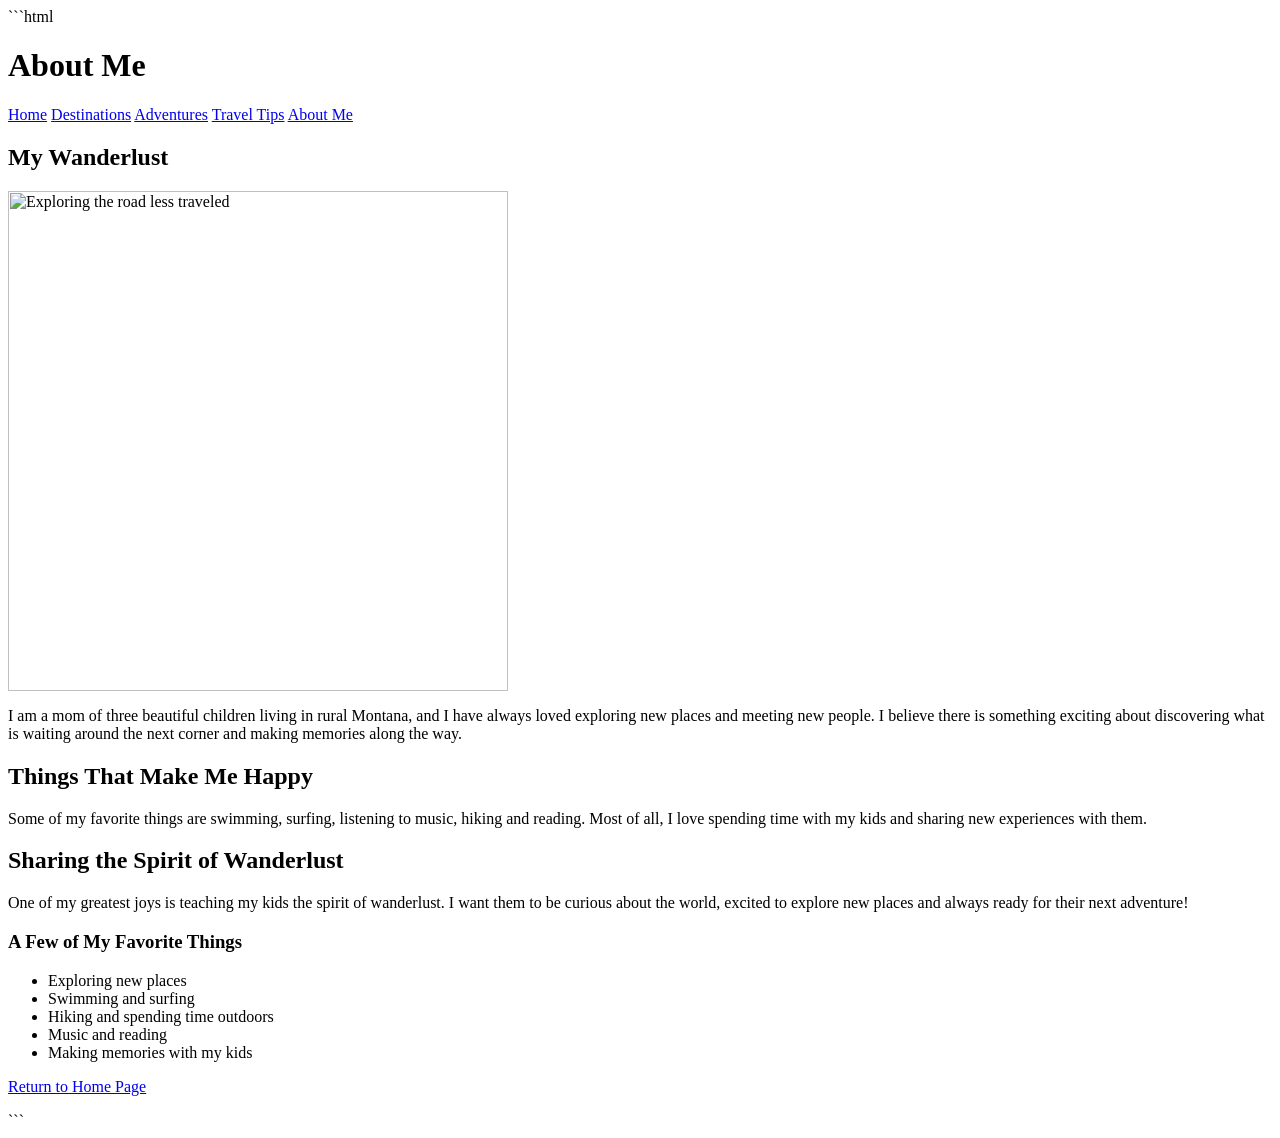
==== About.html @ 15038d4b "Add About Me page with personal details" ====
```html
<!DOCTYPE html>
<html>
  <head>
      <title>About Me</title>
  </head>

  <body>

      <h1>About Me</h1>

      <nav>
          <a href="index.html">Home</a>
          <a href="Destinations.html">Destinations</a>
          <a href="Adventures.html">Adventures</a>
          <a href="Tips.html">Travel Tips</a>
          <a href="About.html">About Me</a>
      </nav>

      <h2>My Wanderlust</h2>

      <img src="About.jpg" alt="Exploring the road less traveled" width="500">

      <p>I am a mom of three beautiful children living in rural Montana, and I have always loved exploring new places and meeting new people. I believe there is something exciting about discovering what is waiting around the next corner and making memories along the way.</p>

      <h2>Things That Make Me Happy</h2>

      <p>Some of my favorite things are swimming, surfing, listening to music, hiking and reading. Most of all, I love spending time with my kids and sharing new experiences with them.</p>

      <h2>Sharing the Spirit of Wanderlust</h2>

      <p>One of my greatest joys is teaching my kids the spirit of wanderlust. I want them to be curious about the world, excited to explore new places and always ready for their next adventure!</p>

      <h3>A Few of My Favorite Things</h3>

      <ul>
          <li>Exploring new places</li>
          <li>Swimming and surfing</li>
          <li>Hiking and spending time outdoors</li>
          <li>Music and reading</li>
          <li>Making memories with my kids</li>
      </ul>

      <p>
          <a href="index.html">Return to Home Page</a>
      </p>

  </body>
</html>
```
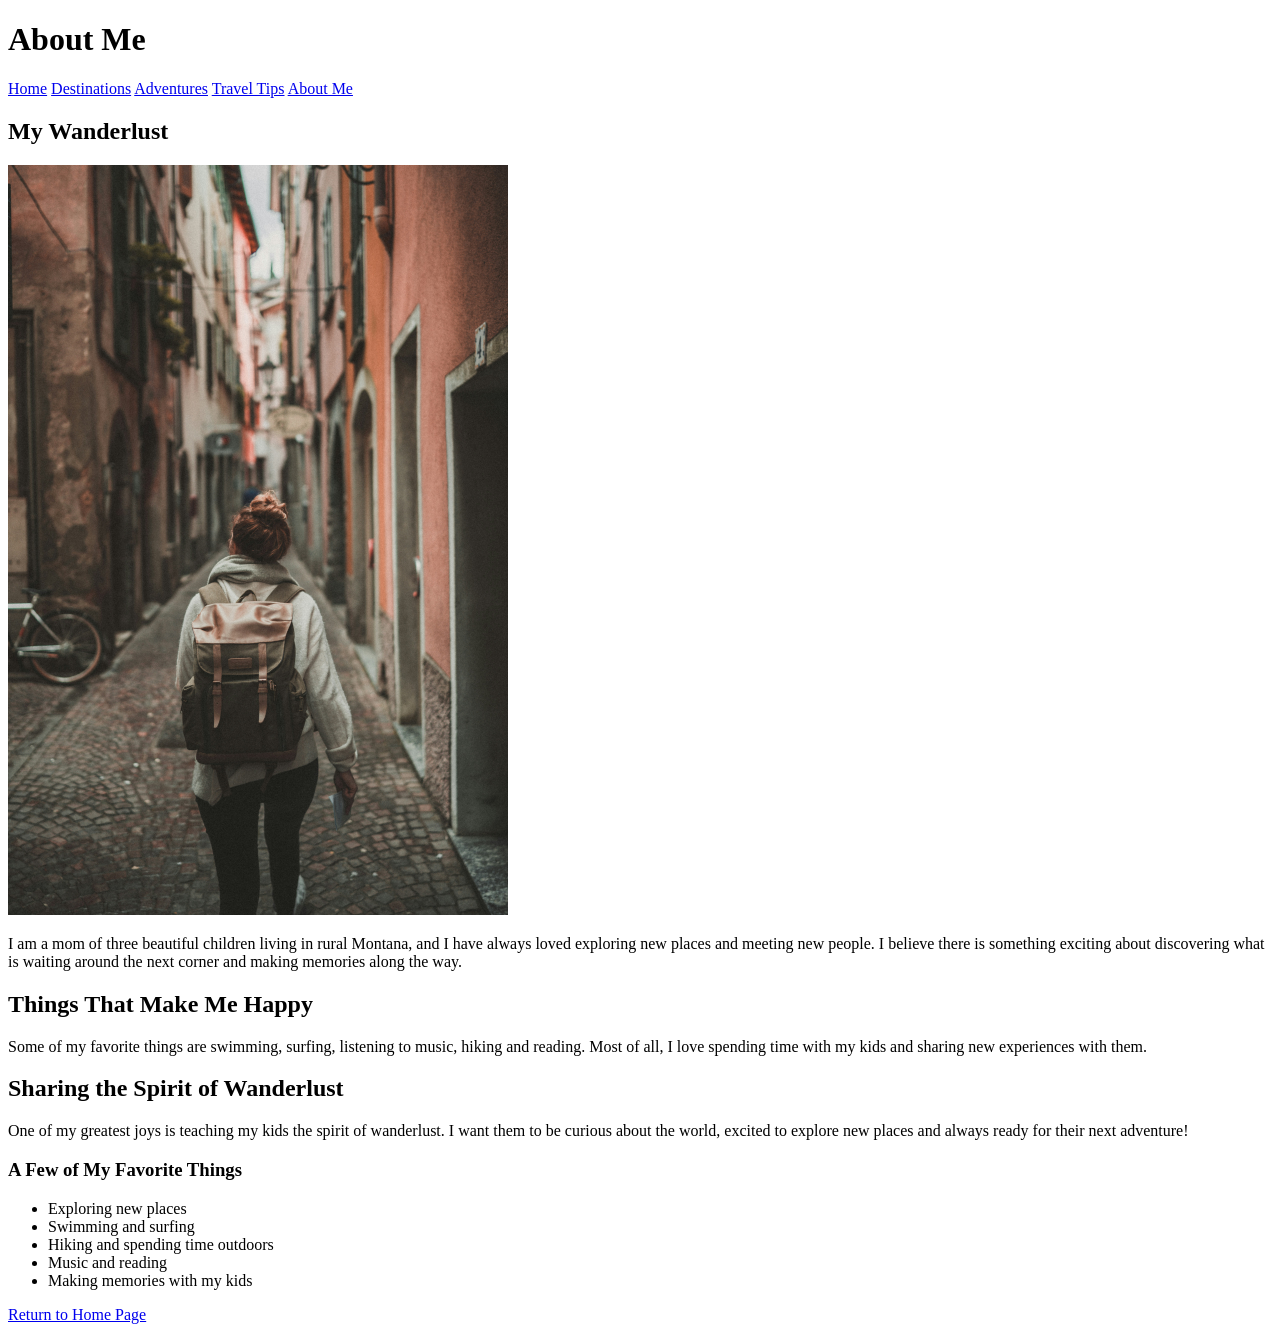
==== commit f439e207: "Update About.html" ====
--- a/About.html
+++ b/About.html
@@ -1,4 +1,4 @@
-```html
+
 <!DOCTYPE html>
 <html>
   <head>
@@ -47,4 +47,4 @@
 
   </body>
 </html>
-```
+
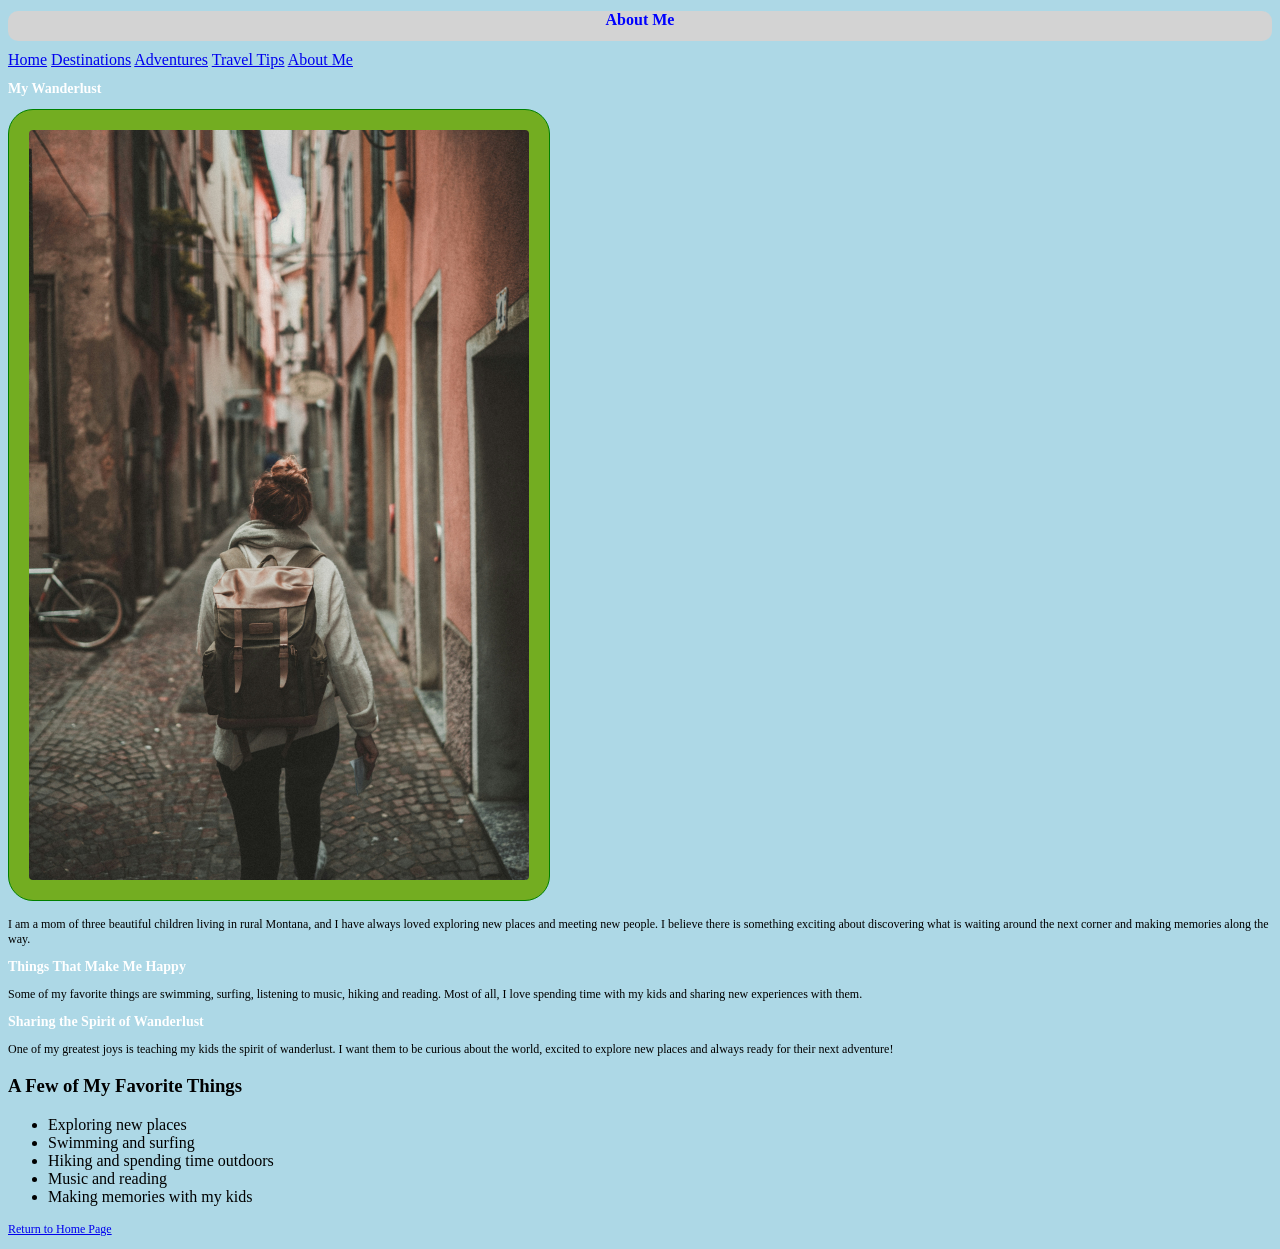
==== commit ebd8c647: "Add stylesheet link to About.html" ====
--- a/About.html
+++ b/About.html
@@ -3,6 +3,7 @@
 <html>
   <head>
       <title>About Me</title>
+       <link rel="stylesheet" href="styles.css">
   </head>
 
   <body>
--- a/styles.css
+++ b/styles.css
@@ -0,0 +1,32 @@
+body {
+	background-color: lightblue;
+}
+
+h1 {
+	font-family: verdana;
+	font-size:  16px;
+	color: blue;
+	text-align: center;
+	border:  1px green;
+	background-color:  #D3D3D3;
+	height:  30px;
+	border-radius:  10px;
+}
+
+h2 {
+	font-size:  14px;
+	color: white;
+	text-align: left;
+}
+
+p {
+	font-family: verdana;
+	font-size: 12px;
+}
+
+img {
+	border:  1px solid green;
+	border-radius: 25px;
+	background: #73AD21;
+	padding: 20px;
+}
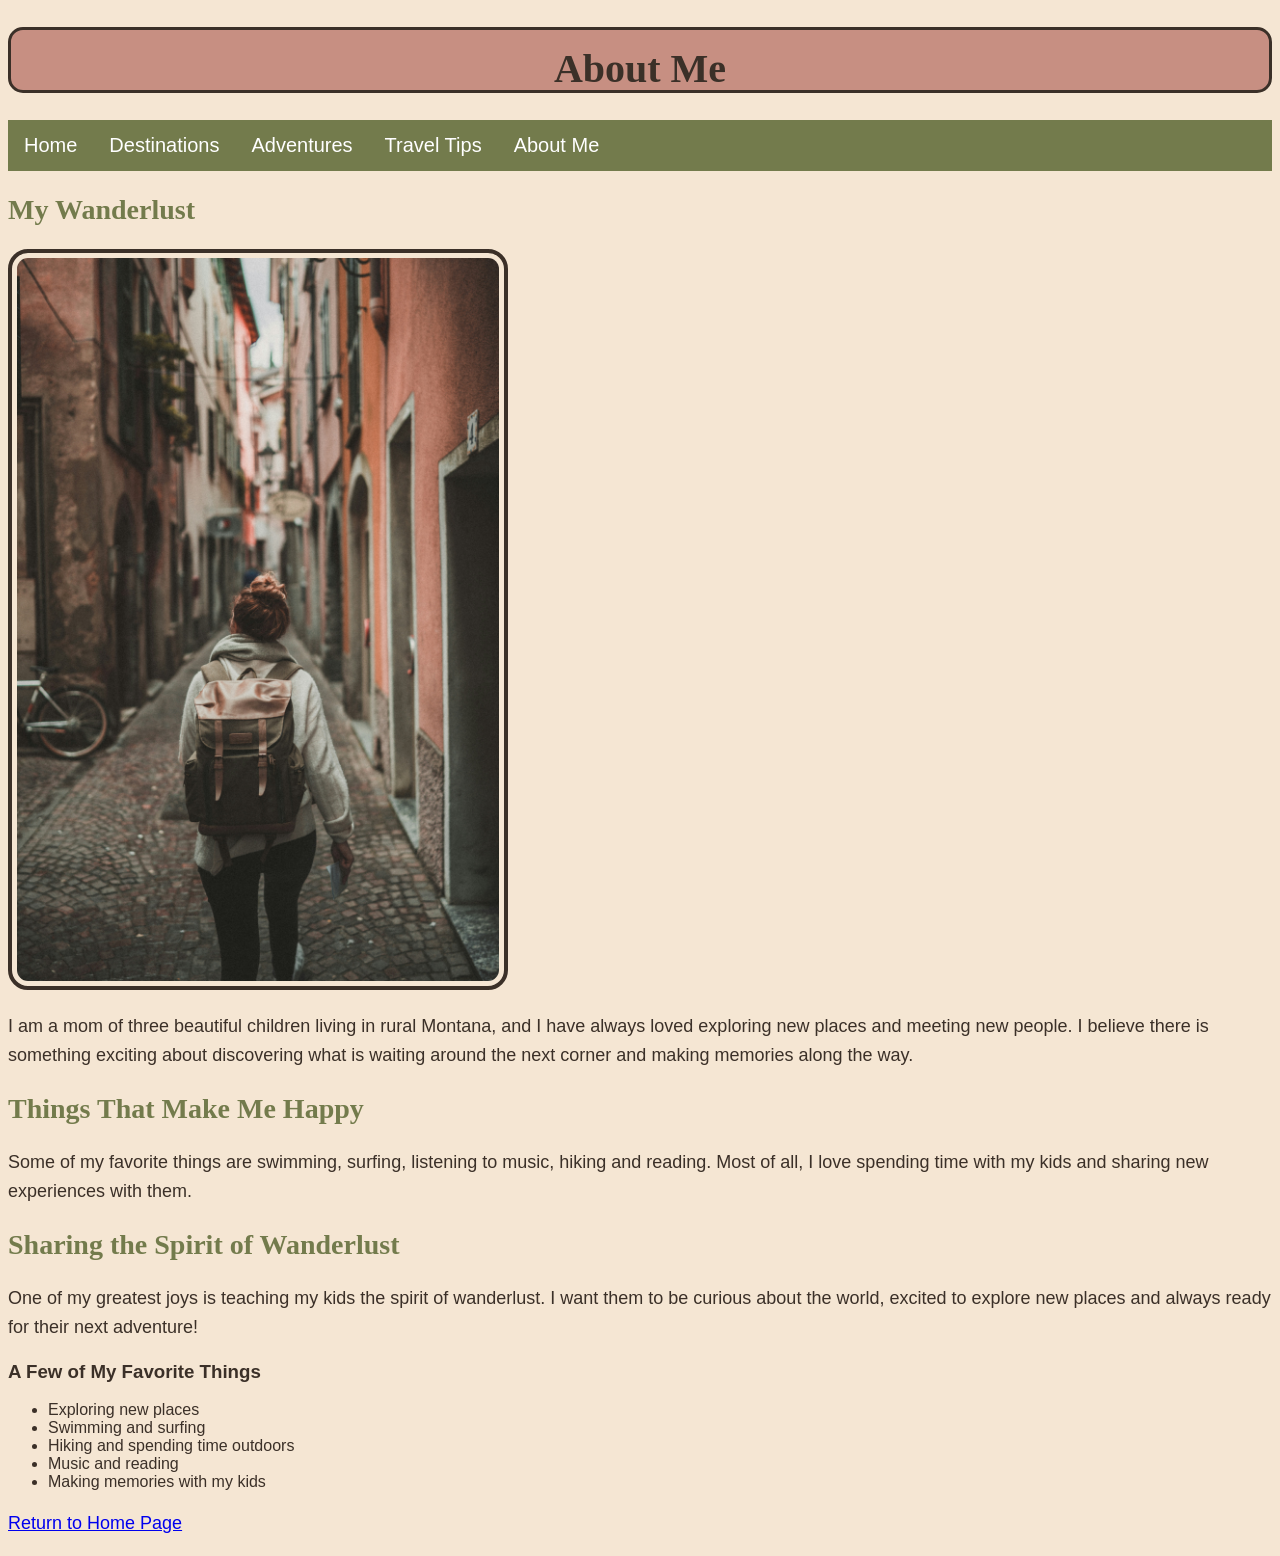
==== commit 491571b3: "Update About.html" ====
--- a/About.html
+++ b/About.html
@@ -10,13 +10,18 @@
 
       <h1>About Me</h1>
 
-      <nav>
-          <a href="index.html">Home</a>
-          <a href="Destinations.html">Destinations</a>
-          <a href="Adventures.html">Adventures</a>
-          <a href="Tips.html">Travel Tips</a>
-          <a href="About.html">About Me</a>
-      </nav>
+<div class="headerWrapper">
+    <div class="navbar">
+        <ul>
+            <li><a href="index.html">Home</a></li>
+            <li><a href="Destinations.html">Destinations</a></li>
+            <li><a href="Adventures.html">Adventures</a></li>
+            <li><a href="Tips.html">Travel Tips</a></li>
+            <li><a href="About.html">About Me</a></li>
+        </ul>
+    </div>
+</div>
+
 
       <h2>My Wanderlust</h2>
 
--- a/styles.css
+++ b/styles.css
@@ -1,32 +1,80 @@
+/* Main website styling */
 body {
-	background-color: lightblue;
+	background-color: #F5E6D3;
+	color: #3B3028;
+	font-family: "Trebuchet MS", sans-serif;
+}
+/* Main heading */
+h1 {
+	font-family: Georgia, serif;
+	font-size:  40px;
+	color: 3B3028;
+	text-align: center;
+	border:  3px solid #3B3028;
+	background-color: #C78F82;
+	padding: 15px;
+	height:  30px;
+	border-radius:  15px;
+}
+/* Section headings */
+h2 {
+	font-family: Georgia, serif;
+	font-size:  28px;
+	color: #737B4C;
+	text-align: left;
+}
+/*Paragraph styling */
+p {
+	font-family: "Trebuchet MS", sans-serif;
+	font-size: 18px;
+	line-height: 1.6;
+	color: 3B3028;
+}
+/* Image styling */
+img {
+	border:  4px solid #3B3028;
+	border-radius: 20px;
+	padding: 5px;
+	max-width: 100%
+	height: auto;
+	box-sizing: border-box;
+
 }
 
-h1 {
-	font-family: verdana;
-	font-size:  16px;
-	color: blue;
-	text-align: center;
-	border:  1px green;
-	background-color:  #D3D3D3;
-	height:  30px;
-	border-radius:  10px;
+/* Navigation bar container */
+.headWrapper {
+	width: 100%;
+	background-color: #737B4C;
 }
 
-h2 {
-	font-size:  14px;
-	color: white;
-	text-align: left;
+/*Navigation bar */
+.navbar {
+	background-color: #737B4C;
 }
 
-p {
-	font-family: verdana;
-	font-size: 12px;
+/* Remove bullets and position links */
+.navbar ul {
+	list-style-type: none;
+	margin: 0;
+	padding: 0;
+	display: flex;
+	flex-wrap: wrap;
 }
 
-img {
-	border:  1px solid green;
-	border-radius: 25px;
-	background: #73AD21;
-	padding: 20px;
-}+/* Navigation links */
+.navbar li a {
+	display: block;
+	color: white;
+	text-align: center;
+	padding: 14px 16px;
+	text-decoration: none;
+	font-size: 20px;
+	font-family: Ariel, sans-serif;
+}
+
+/* Navigation hover effect */
+.navbar li a: hover {
+	background color: 3B3028;
+}
+
+
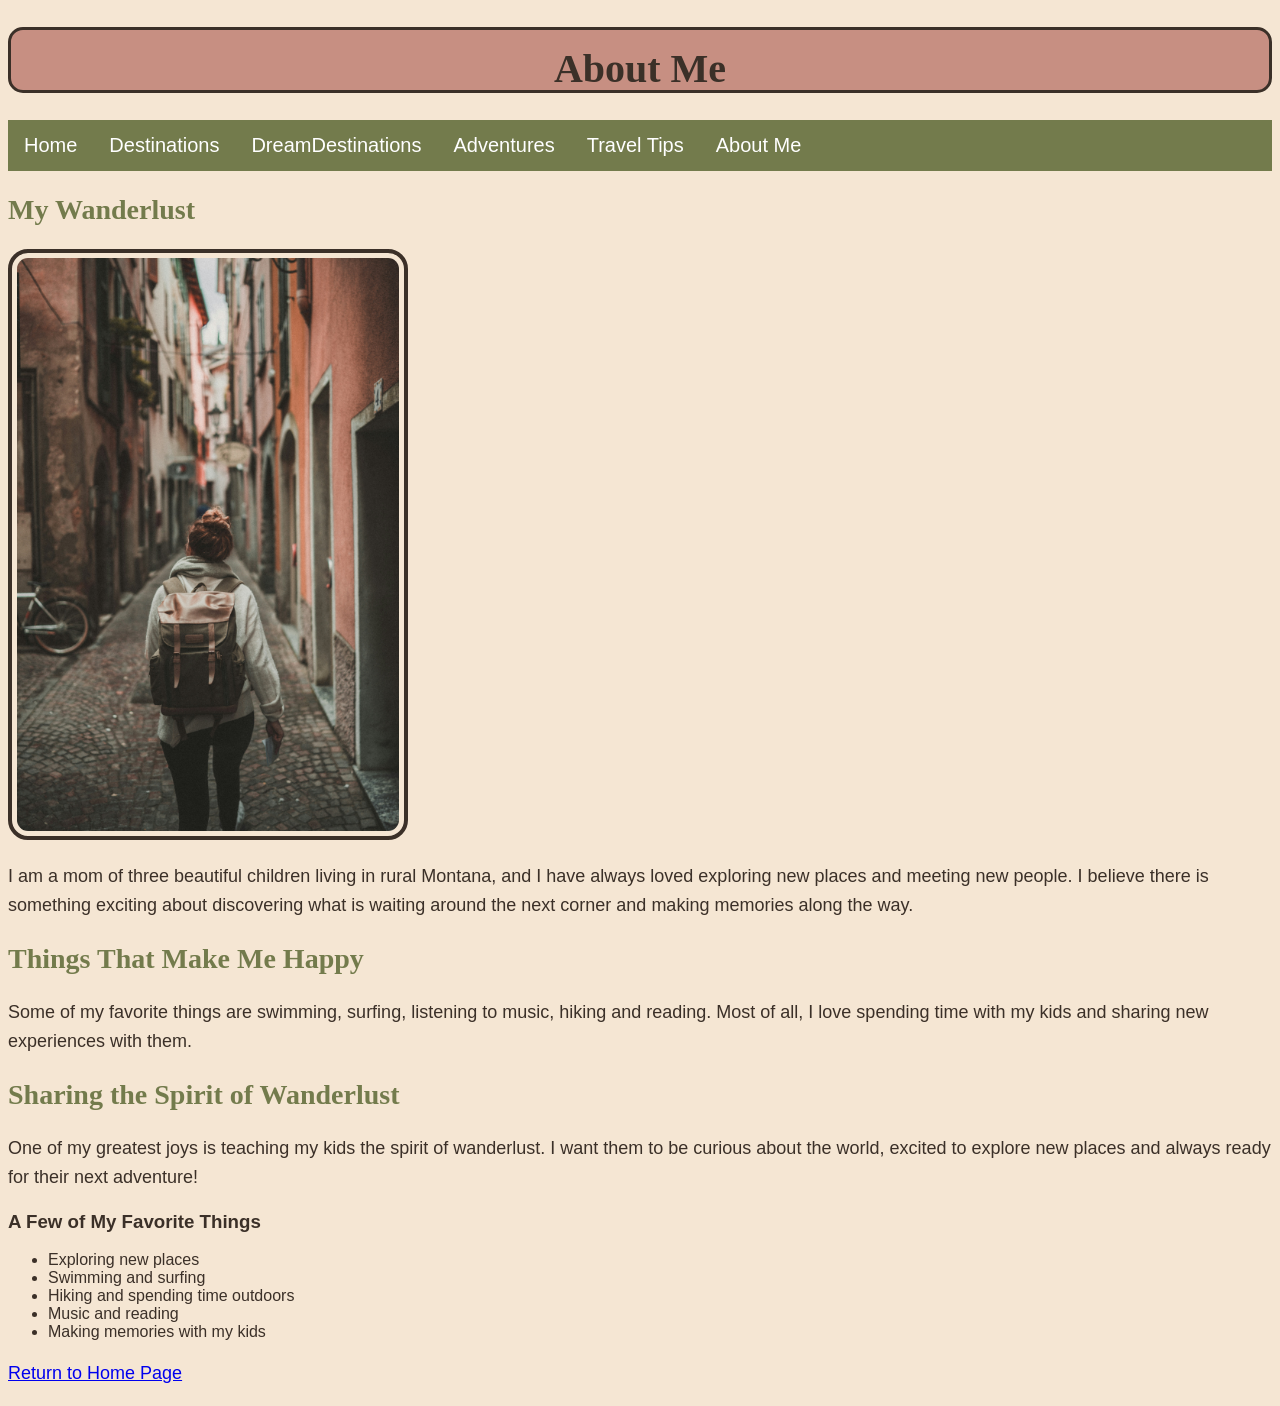
==== commit 817be83b: "Change image width in About.html Updated image width in About.html for better layout." ====
--- a/About.html
+++ b/About.html
@@ -15,6 +15,7 @@
         <ul>
             <li><a href="index.html">Home</a></li>
             <li><a href="Destinations.html">Destinations</a></li>
+            <li><a href="DreamDestinations.html">DreamDestinations</a></li>
             <li><a href="Adventures.html">Adventures</a></li>
             <li><a href="Tips.html">Travel Tips</a></li>
             <li><a href="About.html">About Me</a></li>
@@ -25,7 +26,7 @@
 
       <h2>My Wanderlust</h2>
 
-      <img src="About.jpg" alt="Exploring the road less traveled" width="500">
+      <img src="About.jpg" alt="Exploring the road less traveled" width="400">
 
       <p>I am a mom of three beautiful children living in rural Montana, and I have always loved exploring new places and meeting new people. I believe there is something exciting about discovering what is waiting around the next corner and making memories along the way.</p>
 
--- a/styles.css
+++ b/styles.css
@@ -28,21 +28,21 @@
 	font-family: "Trebuchet MS", sans-serif;
 	font-size: 18px;
 	line-height: 1.6;
-	color: 3B3028;
+	color: #3B3028;
 }
 /* Image styling */
 img {
 	border:  4px solid #3B3028;
 	border-radius: 20px;
 	padding: 5px;
-	max-width: 100%
+	max-width: 100%;
 	height: auto;
 	box-sizing: border-box;
 
 }
 
 /* Navigation bar container */
-.headWrapper {
+.headerWrapper {
 	width: 100%;
 	background-color: #737B4C;
 }
@@ -69,12 +69,12 @@
 	padding: 14px 16px;
 	text-decoration: none;
 	font-size: 20px;
-	font-family: Ariel, sans-serif;
+	font-family: Arial, sans-serif;
 }
 
 /* Navigation hover effect */
-.navbar li a: hover {
-	background color: 3B3028;
+.navbar li a:hover {
+	background color: #3B3028;
 }
 
 
